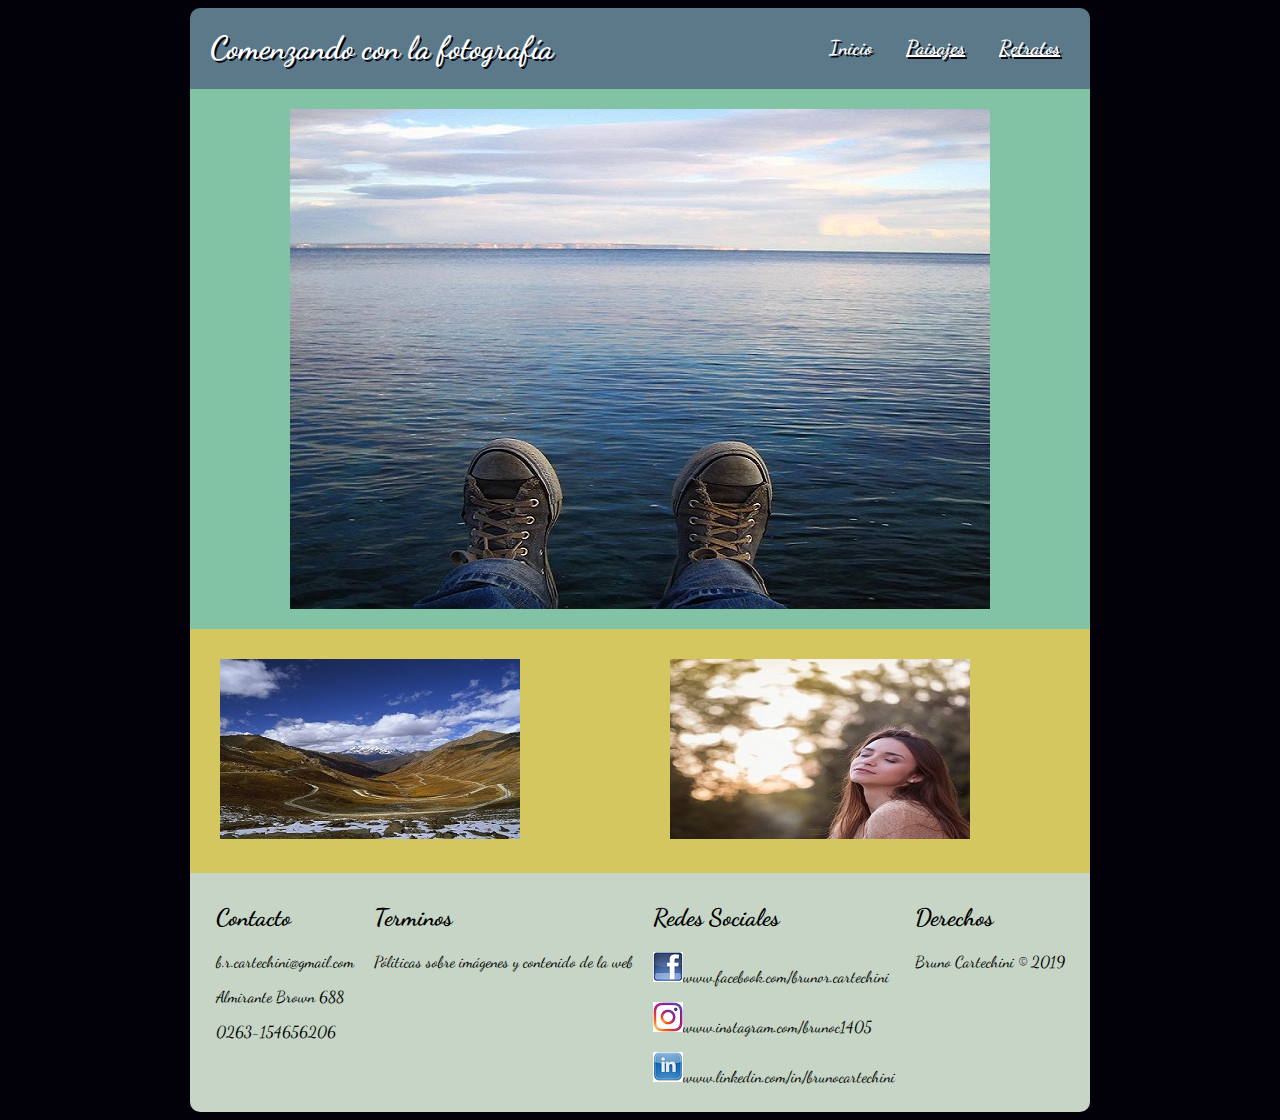
==== EvaluacionFinal/index.html @ 982b46ea "index.html" ====
<!DOCTYPE html>
<html lang="es" dir="ltr">
  <head>
    <meta name="viewport" content="width=device-width, initial-scale=1.0">
    <link href="https://fonts.googleapis.com/css?family=Dancing+Script" rel="stylesheet">
    <link rel="stylesheet" href="css/estilos.css">
    <meta charset="utf-8">
    <title>Comenzando con la Fotografia</title>
  </head>
  <body>
    <div id=contenido>
      <header>
            <h1>Comenzando con la fotografía</h1>
            <nav id="navegacion">
              <a href="index.html">Inicio</a>
              <a href="paisajes.html" style="text-decoration:underline;">Paisajes</a>
              <a href="retratos.html"style="text-decoration:underline;">Retratos</a>
            </nav>

      </header>

        <div id=imagenCentral>
          <img src="img/mar.jpg" alt="">
        </div>
        <div id=imagenSecundaria>
          <div><img src="img/paisaje.jpg" alt=""></div>
          <div><img src="img/retrato.jpg" alt=""></div>
        </div>
        <footer >
          <div class="piePagina">
            <div>
              <h2>Contacto</h2>
              <p>b.r.cartechini@gmail.com</p>
              <p>Almirante Brown 688</p>
              <p>0263-154656206</p>
            </div>
            <div>
              <h2>Terminos</h2>
              <p>Póliticas sobre imágenes y contenido de la web</p>
            </div>
            <div>
              <h2>Redes Sociales</h2>
              <p><img src="img/facebookLogo.png" alt="">www.facebook.com/brunor.cartechini</p>
              <p><img src="img/instagramLogo.png" alt="">www.instagram.com/brunoc1405</p>
              <p><img src="img/linkedinLogo.png" alt="">www.linkedin.com/in/brunocartechini</p>
            </div>
            <div>
              <h2>Derechos</h2>
              <p>Bruno Cartechini &#169; 2019</p>
            </div>
          </div>
        </footer>
    </div>



  </body>
</html>
---- EvaluacionFinal/css/estilos.css ----
body{
  font-family: "Dancing Script";
  background-color: #02010a;

}
header{
  background-color: #5b7989;
  border-radius:  10px 10px 0px 0px;
  display: flex;
  align-items: center;
  color: white;
  text-shadow: 2px 2px #02010a;
  justify-content: space-between;


}
header h1{
  margin-left: 20px;
}

header nav a {

	color:white;
  text-decoration:none;
  text-shadow: 2px 2px #02010a;
	font-size:20px;
  margin-right: 30px;
	font-weight:bold;
}

#contenido{
 width: 900px;
 display: block;
 margin-left: auto;
 margin-right: auto;

}
#imagenCentral{
  background-color: #82c3a6;

}
#imagenCentral img{
  display: block;
  margin-left: auto;
  margin-right: auto;
  padding-top: 20px;
  padding-bottom: 20px;


}

#imagenSecundaria{
  background-color: #d5c75f;
  display: flex;
  border: 1px;
}
#imagenSecundaria > div{
  width: 50%;
  padding: 30px;
}


footer{
  background-color: #C6d5c5;
  border-radius:  0px 0px 10px 10px;

}

.piePagina{
	display: flex;
	flex-direction:row;
  justify-content: center;

}
.piePagina > div{
  padding: 10px;
}
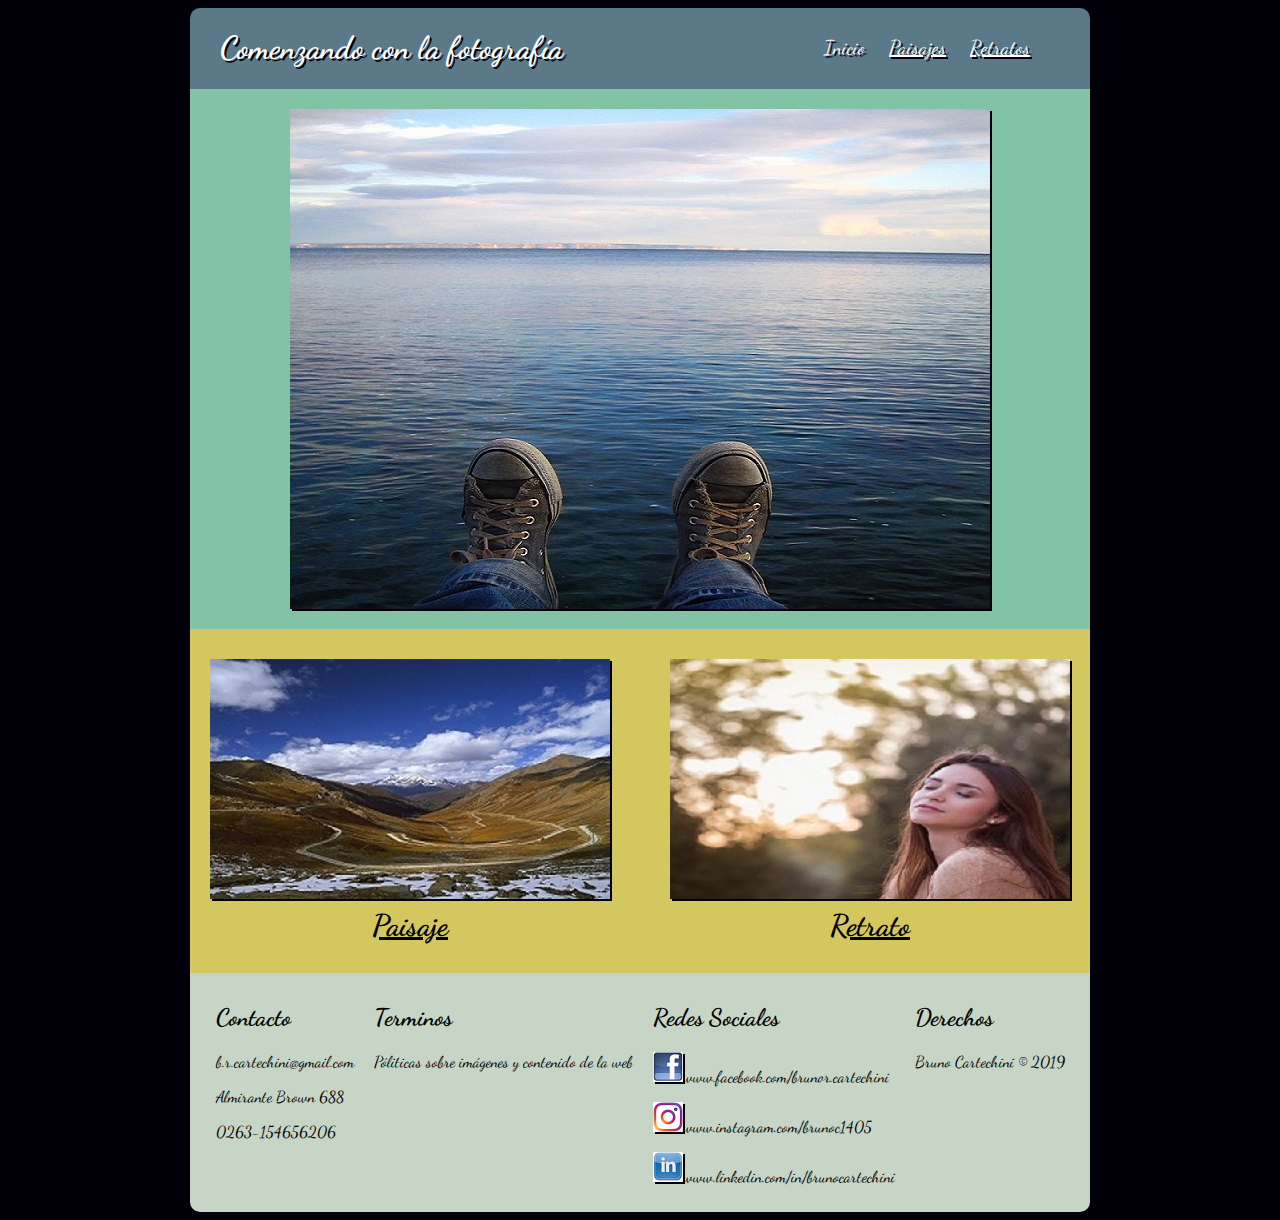
==== commit bc1a994d: "cambios en index reponsive" ====
--- a/EvaluacionFinal/index.html
+++ b/EvaluacionFinal/index.html
@@ -10,21 +10,24 @@
   <body>
     <div id=contenido>
       <header>
-            <h1>Comenzando con la fotografía</h1>
-            <nav id="navegacion">
-              <a href="index.html">Inicio</a>
-              <a href="paisajes.html" style="text-decoration:underline;">Paisajes</a>
-              <a href="retratos.html"style="text-decoration:underline;">Retratos</a>
-            </nav>
-
+        <div class="cabecera">
+            <div class="titulo"><h1>Comenzando con la fotografía</h1></div>
+            <div class="navegacion">
+              <nav>
+                <a href="index.html">Inicio</a>
+                <a href="paisajes.html" style="text-decoration:underline;">Paisajes</a>
+                <a href="retratos.html"style="text-decoration:underline;">Retratos</a>
+              </nav>
+            </div>
+        </div>
       </header>
 
         <div id=imagenCentral>
           <img src="img/mar.jpg" alt="">
         </div>
         <div id=imagenSecundaria>
-          <div><img src="img/paisaje.jpg" alt=""></div>
-          <div><img src="img/retrato.jpg" alt=""></div>
+          <div class="paisaje"><img src="img/paisaje.jpg" alt="">Paisaje</div>
+          <div class="retrato"><img src="img/retrato.jpg" alt="">Retrato</div>
         </div>
         <footer >
           <div class="piePagina">
--- a/EvaluacionFinal/css/estilos.css
+++ b/EvaluacionFinal/css/estilos.css
@@ -6,27 +6,37 @@
 header{
   background-color: #5b7989;
   border-radius:  10px 10px 0px 0px;
-  display: flex;
-  align-items: center;
   color: white;
   text-shadow: 2px 2px #02010a;
-  justify-content: space-between;
+}
 
-
-}
-header h1{
-  margin-left: 20px;
-}
 
 header nav a {
 
-	color:white;
+  color:white;
   text-decoration:none;
   text-shadow: 2px 2px #02010a;
-	font-size:20px;
-  margin-right: 30px;
-	font-weight:bold;
+  font-size:20px;
 }
+.cabecera{
+  display: flex;
+  flex-direction: row;
+  align-items: center;
+
+}
+.cabecera > div{
+  width: 50%;
+
+}
+.titulo{
+  margin-left: 30px;
+}
+.navegacion{
+    word-spacing: 20px;
+    text-align: right;
+    margin-right: 60px;
+}
+
 
 #contenido{
  width: 900px;
@@ -37,26 +47,29 @@
 }
 #imagenCentral{
   background-color: #82c3a6;
-
-}
-#imagenCentral img{
-  display: block;
-  margin-left: auto;
-  margin-right: auto;
+  display: flex;
+  align-items: center;
+  justify-content: center;
   padding-top: 20px;
   padding-bottom: 20px;
 
+}
 
-}
 
 #imagenSecundaria{
   background-color: #d5c75f;
   display: flex;
-  border: 1px;
+  flex-direction: row;
+  justify-content: center;
+
 }
 #imagenSecundaria > div{
   width: 50%;
   padding: 30px;
+
+}
+img{
+  box-shadow: 2px 2px #02010a;
 }
 
 
@@ -67,11 +80,63 @@
 }
 
 .piePagina{
-	display: flex;
-	flex-direction:row;
+  display: flex;
+  flex-direction:row;
   justify-content: center;
 
 }
 .piePagina > div{
   padding: 10px;
 }
+
+.paisaje{
+  font-size: 30px;
+  text-align: center;
+  font-weight: bold;
+  text-decoration: underline;
+}
+.retrato{
+  font-size: 30px;
+  text-align: center;
+  font-weight: bold;
+  text-decoration: underline;
+}
+
+
+@media (min-width:900px){
+
+}
+
+@media (max-width:900px){
+  #contenido{
+    width: 100%;
+  }
+  .cabecera{
+   flex-direction: column;
+  }
+  .titulo{
+
+    text-align: center;
+  }
+  .navegacion{
+    word-spacing: 10px;
+    text-align: center;
+  }
+  #imagenCentral img{
+    width: 80%;
+  }
+
+
+  #imagenSecundaria{
+    flex-direction: column;
+  }
+  #imagenSecundaria div img{
+    width: 150%
+  }
+
+  .piePagina{
+    flex-direction: column;
+    text-align: center;
+  }
+
+}
